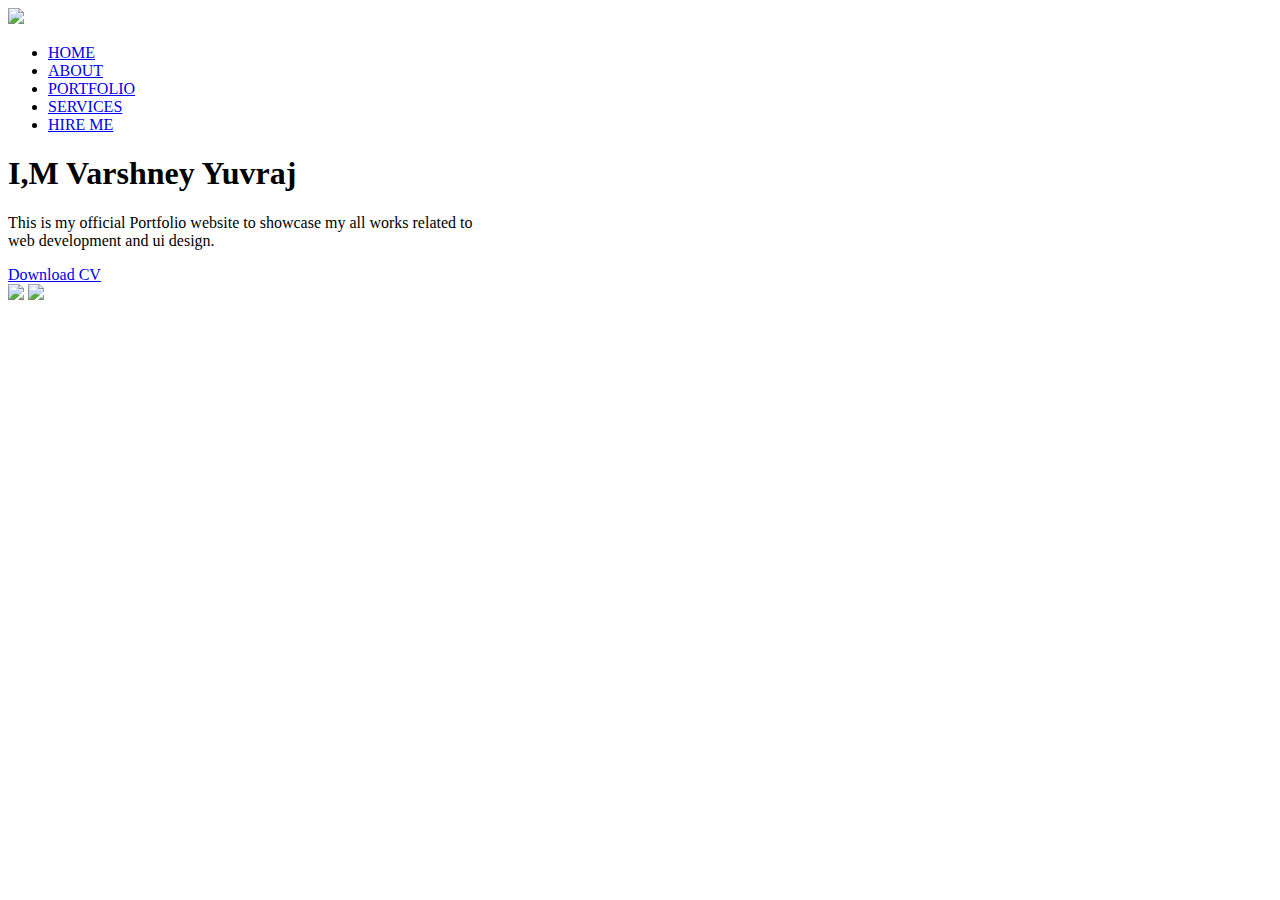
==== Portfolio/index.html @ c0349db8 "Rename index.html to Portfolio/index.html" ====
<!DOCTYPE html>
<html lang="en">
<head>
    <meta charset="UTF-8">
    <meta http-equiv="X-UA-Compatible" content="IE=edge">
    <meta name="viewport" content="width=device-width, initial-scale=1.0">
    <title>Personle Portfolio Website</title>
    <link rel="stylesheet" href="styles.css">
    <link rel="stylesheet" href="https://cdnjs.cloudflare.com/ajax/libs/font-awesome/5.15.3/css/all.min.css" integrity="sha512-iBBXm8fW90+nuLcSKlbmrPcLa0OT92xO1BIsZ+ywDWZCvqsWgccV3gFoRBv0z+8dLJgyAHIhR35VZc2oM/gI1w==" crossorigin="anonymous" referrerpolicy="no-referrer" />
</head>
<body>
    <div class="hero">
        <nav>
            <img src="images/logo.png" class="logo">
            <ul>
                <li><a href="#">HOME</a></li>
                <li><a href="#">ABOUT</a></li>
                <li><a href="#">PORTFOLIO</a></li>
                <li><a href="#">SERVICES</a></li>
                <li><a href="#">HIRE ME</a></li>
            </ul>
        </nav>
        <div class="detel">
            <h1>I,M Varshney <span>Yuvraj</span></h1>
            <p>This is my official Portfolio website to showcase my 
                all works related to <br> web development and ui design. </p>
            <a href="file:///C:/Users/HP/Downloads/CV_2023021717241112.pdf">Download CV</a>
            
        </div>
        <div class="images">
            <img src="images/shape.png" class="shape">
            <img src="images/Boy.png" class="Boy">
        </div>

        <div class="social">
           <a href="https://www.linkedin.com/in/yuvraj-varshney-35875623a/"><i class="fab fa-linkedin"></i></a>
           <a href="https://www.instagram.com/_yenhsrav_/"><i class="fab fa-instagram"></i></a>
           <a href="https://twitter.com/YuvrajVarshne11"><i class="fab fa-twitter"></i></a>
        </div>
    </div>
</body>
</html>
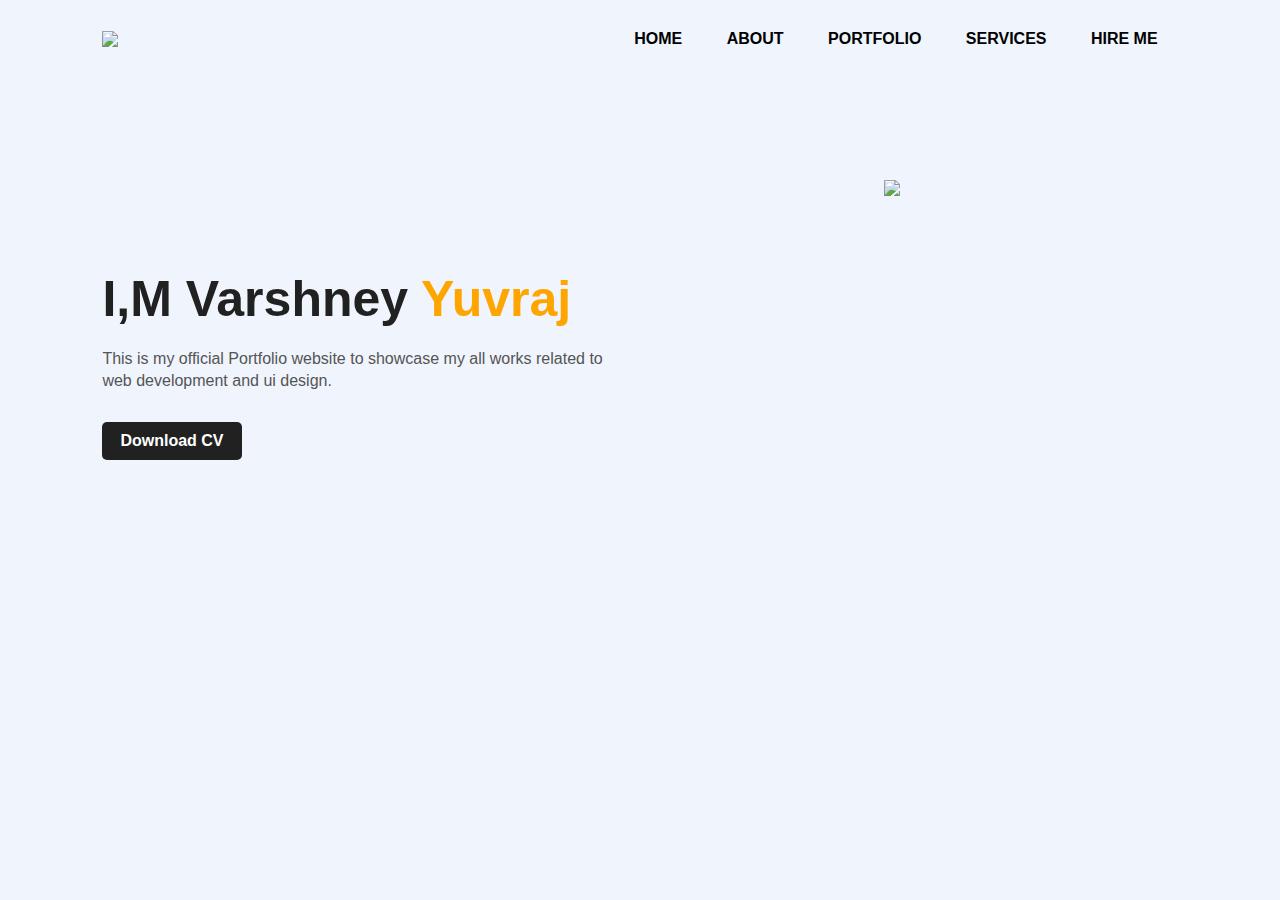
==== commit f2e308a9: "Update index.html" ====
--- a/Portfolio/index.html
+++ b/Portfolio/index.html
@@ -24,7 +24,7 @@
             <h1>I,M Varshney <span>Yuvraj</span></h1>
             <p>This is my official Portfolio website to showcase my 
                 all works related to <br> web development and ui design. </p>
-            <a href="file:///C:/Users/HP/Downloads/CV_2023021717241112.pdf">Download CV</a>
+            <a href="file:///D:/Internship/Portfolio/CV.pdf">Download CV</a>
             
         </div>
         <div class="images">
--- a/Portfolio/styles.css
+++ b/Portfolio/styles.css
@@ -0,0 +1,115 @@
+*{
+    margin: 0;
+    padding: 0;
+    font-family: sans-serif;
+}
+
+.hero{
+    position: relative;
+    width: 100%;
+    height: 100vh;
+    background: #eff4fd;
+    position: relative;
+}
+
+nav{
+    display: flex;
+    width: 84%;
+    margin: auto;
+    padding: 20px 0;
+    align-items: center;
+    justify-content: space-between;
+}
+
+.logo{
+    width: 250px;
+    cursor: pointer;
+}
+
+nav ul li {
+    display: inline-block;
+    list-style: none;
+    margin: 10px 20px;
+}
+
+nav ul li a{
+    text-decoration: none;
+    color: #000;
+    font-weight: bold;
+}
+
+nav ul li a:hover{
+    color: red;
+}
+
+.detel{
+    margin-left: 8%;
+    margin-top: 15%;
+}
+
+.detel h1{
+    font-size: 50px;
+    color: #212121;
+    margin-bottom: 20px;
+}
+
+span{
+    color: orange;
+    
+}
+
+.detel p{
+    color: #555;
+    line-height: 22px;
+}
+
+.detel a{
+    background: #212121;
+    padding: 10px 18px;
+    text-decoration: none;
+    font-weight: bold;
+    color: #fff;
+    display: inline-block;
+    margin: 30px 0;
+    border-radius: 5px;
+}
+
+.images{
+    width: 45%;
+    height: 80%;
+    position: absolute;
+    bottom: 0;
+    right: 100px;
+}
+
+.images img{
+    height: 100%;
+    position: absolute;
+    left: 50%;
+    bottom: 0;
+    transform: translateX(-50%);
+    transition: bottom 1s, left 1s;
+}
+
+.images:hover .shape{
+    bottom: 40px;
+}
+
+.images:hover .Boy{
+    left: 45%;
+}
+
+.social{
+    margin-left: 8%;
+    margin-top: 100px;
+}
+
+.social a{
+    font-size: 30px;
+    color: #212121;
+    margin-right: 20px;
+}
+
+.social a:hover{
+    color: orange;
+}
